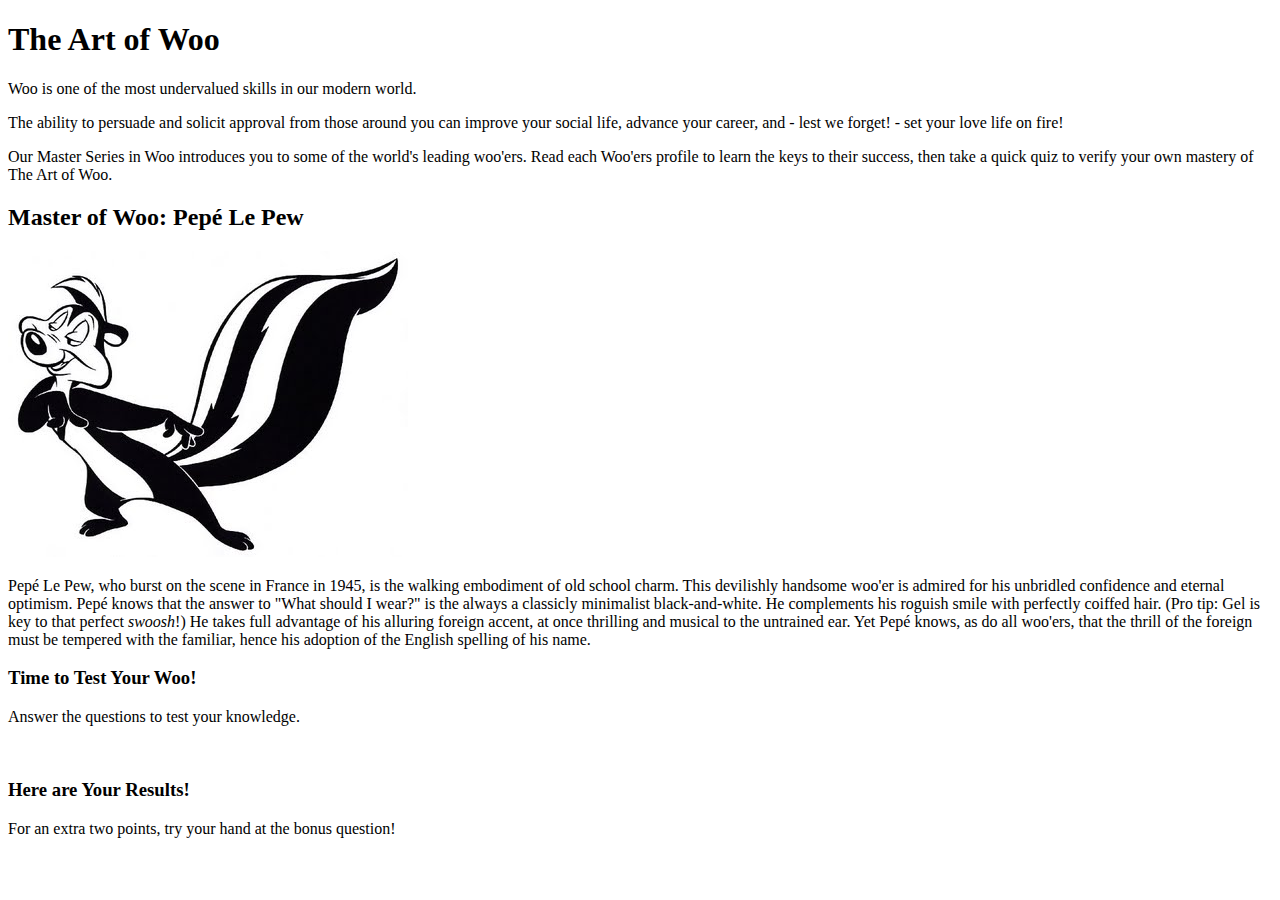
==== week1/pepe.html @ 329988dc "Add week1 folder" ====
<!DOCTYPE html>
<html>
  <head>
    <title>The Art of Woo</title>
  </head>

  <body>
    <div id="page">
      <header>
        <h1>The Art of Woo</h1>
          <p>Woo is one of the most undervalued skills in our modern world.</p>
          <p>The ability to persuade and solicit approval from those around you can improve your social life, advance your career, and - lest we forget! - set your love life on fire!</p>
          <p>Our Master Series in Woo introduces you to some of the world's leading woo'ers. Read each Woo'ers profile to learn the keys to their success, then take a quick quiz to verify your own mastery of The Art of Woo.</p>
      </header>
      <div id="content">
        <article>
          <h2>Master of Woo: Pep&eacute; Le Pew</h2>
          <img src="pepelepew.jpg" alt="" />
          <p>Pep&eacute; Le Pew, who burst on the scene in France in 1945, is the walking embodiment of old school charm. This devilishly handsome woo'er is admired for his unbridled confidence and eternal optimism. Pep&eacute; knows that the answer to "What should I wear?" is the always a classicly minimalist black-and-white. He complements his roguish smile with perfectly coiffed hair. (Pro tip: Gel is key to that perfect <em>swoosh</em>!) He takes full advantage of his alluring foreign accent, at once thrilling and musical to the untrained ear. Yet Pep&eacute; knows, as do all woo'ers, that the thrill of the foreign must be tempered with the familiar, hence his adoption of the English spelling of his name.</p>
        </article>
        <article>
          <h3>Time to Test Your Woo!</h3>
            <p>Answer the questions to test your knowledge.</p>
          <br />
          <h3>Here are Your Results!</h3>
            <p id="wooTestPepe"></p>
            <p>For an extra two points, try your hand at the bonus question!</p>
            <p id="bonusQ"></p>
        </article>
      </div> <!-- content -->




    <script src="pepe.js" type="text/javascript"></script>
  </body>
</html>
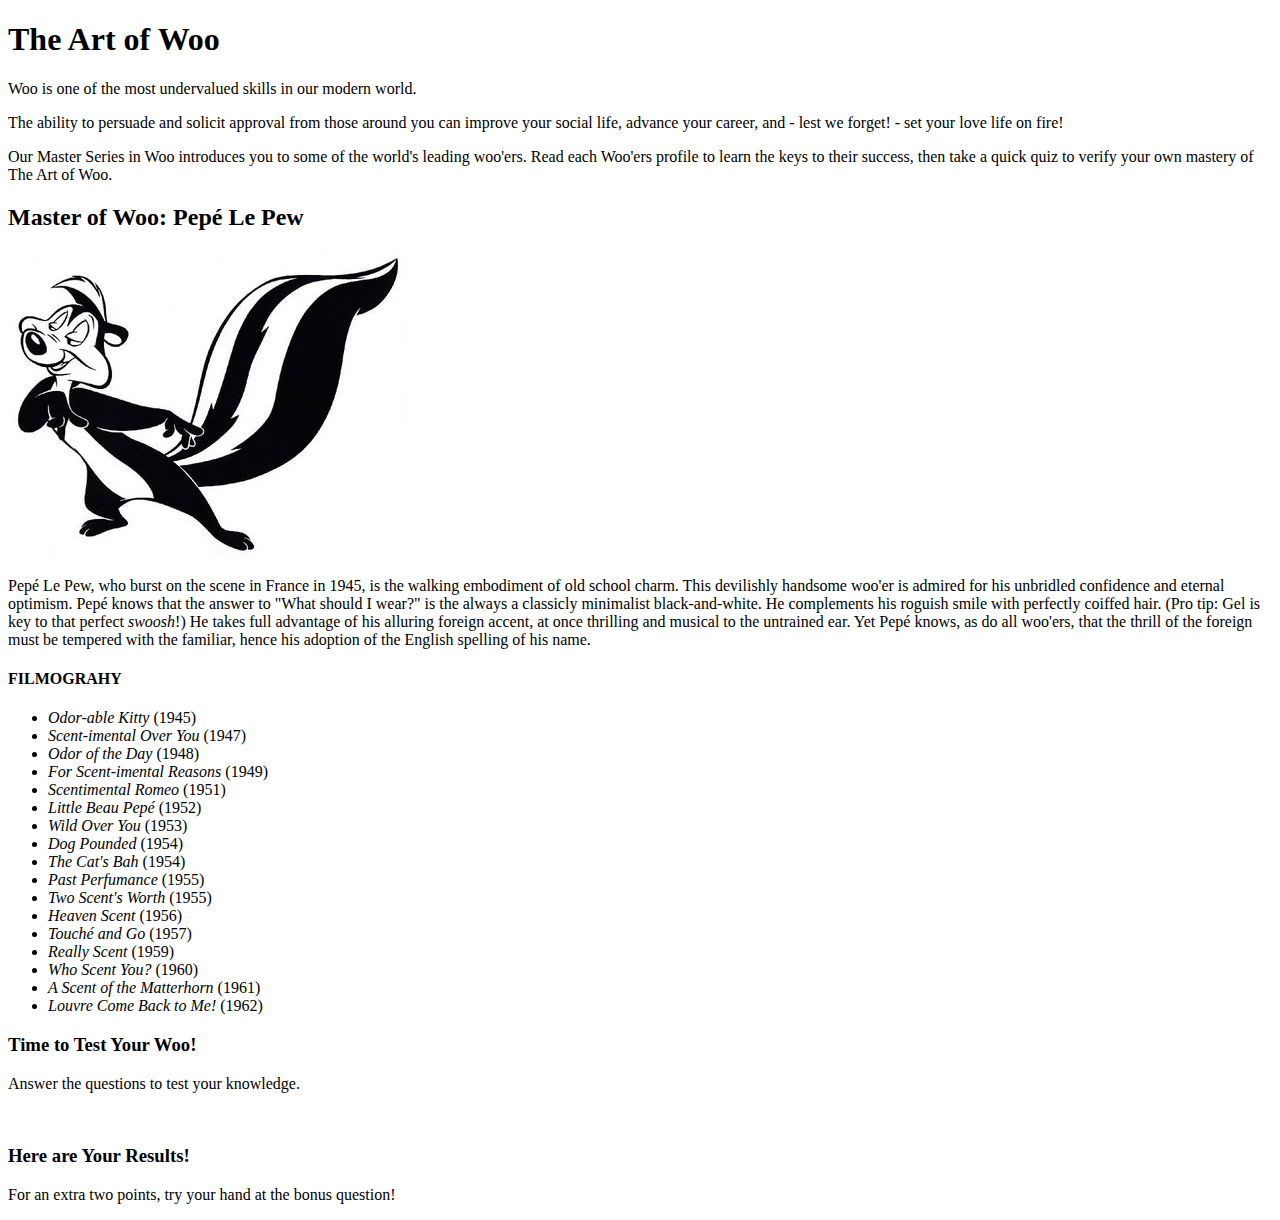
==== commit 3c98d851: "Add feature: unordered list" ====
--- a/week1/pepe.html
+++ b/week1/pepe.html
@@ -18,6 +18,28 @@
           <img src="pepelepew.jpg" alt="" />
           <p>Pep&eacute; Le Pew, who burst on the scene in France in 1945, is the walking embodiment of old school charm. This devilishly handsome woo'er is admired for his unbridled confidence and eternal optimism. Pep&eacute; knows that the answer to "What should I wear?" is the always a classicly minimalist black-and-white. He complements his roguish smile with perfectly coiffed hair. (Pro tip: Gel is key to that perfect <em>swoosh</em>!) He takes full advantage of his alluring foreign accent, at once thrilling and musical to the untrained ear. Yet Pep&eacute; knows, as do all woo'ers, that the thrill of the foreign must be tempered with the familiar, hence his adoption of the English spelling of his name.</p>
         </article>
+        <article class="">
+          <h4>FILMOGRAHY</h4>
+          <ul>
+            <li><i>Odor-able Kitty</i> (1945)</li>
+            <li><i>Scent-imental Over You</i> (1947)</li>
+            <li><i>Odor of the Day</i> (1948)</li>
+            <li><i>For Scent-imental Reasons</i> (1949)</li>
+            <li><i>Scentimental Romeo</i> (1951)</li>
+            <li><i>Little Beau Pepé</i> (1952)</li>
+            <li><i>Wild Over You</i> (1953)</li>
+            <li><i>Dog Pounded</i> (1954)</li>
+            <li><i>The Cat's Bah</i> (1954)</li>
+            <li><i>Past Perfumance</i> (1955)</li>
+            <li><i>Two Scent's Worth</i> (1955)</li>
+            <li><i>Heaven Scent</i> (1956)</li>
+            <li><i>Touché and Go</i> (1957)</li>
+            <li><i>Really Scent</i> (1959)</li>
+            <li><i>Who Scent You?</i> (1960)</li>
+            <li><i>A Scent of the Matterhorn</i> (1961)</li>
+            <li><i>Louvre Come Back to Me!</i> (1962)</li>
+          </ul>
+        </article>
         <article>
           <h3>Time to Test Your Woo!</h3>
             <p>Answer the questions to test your knowledge.</p>
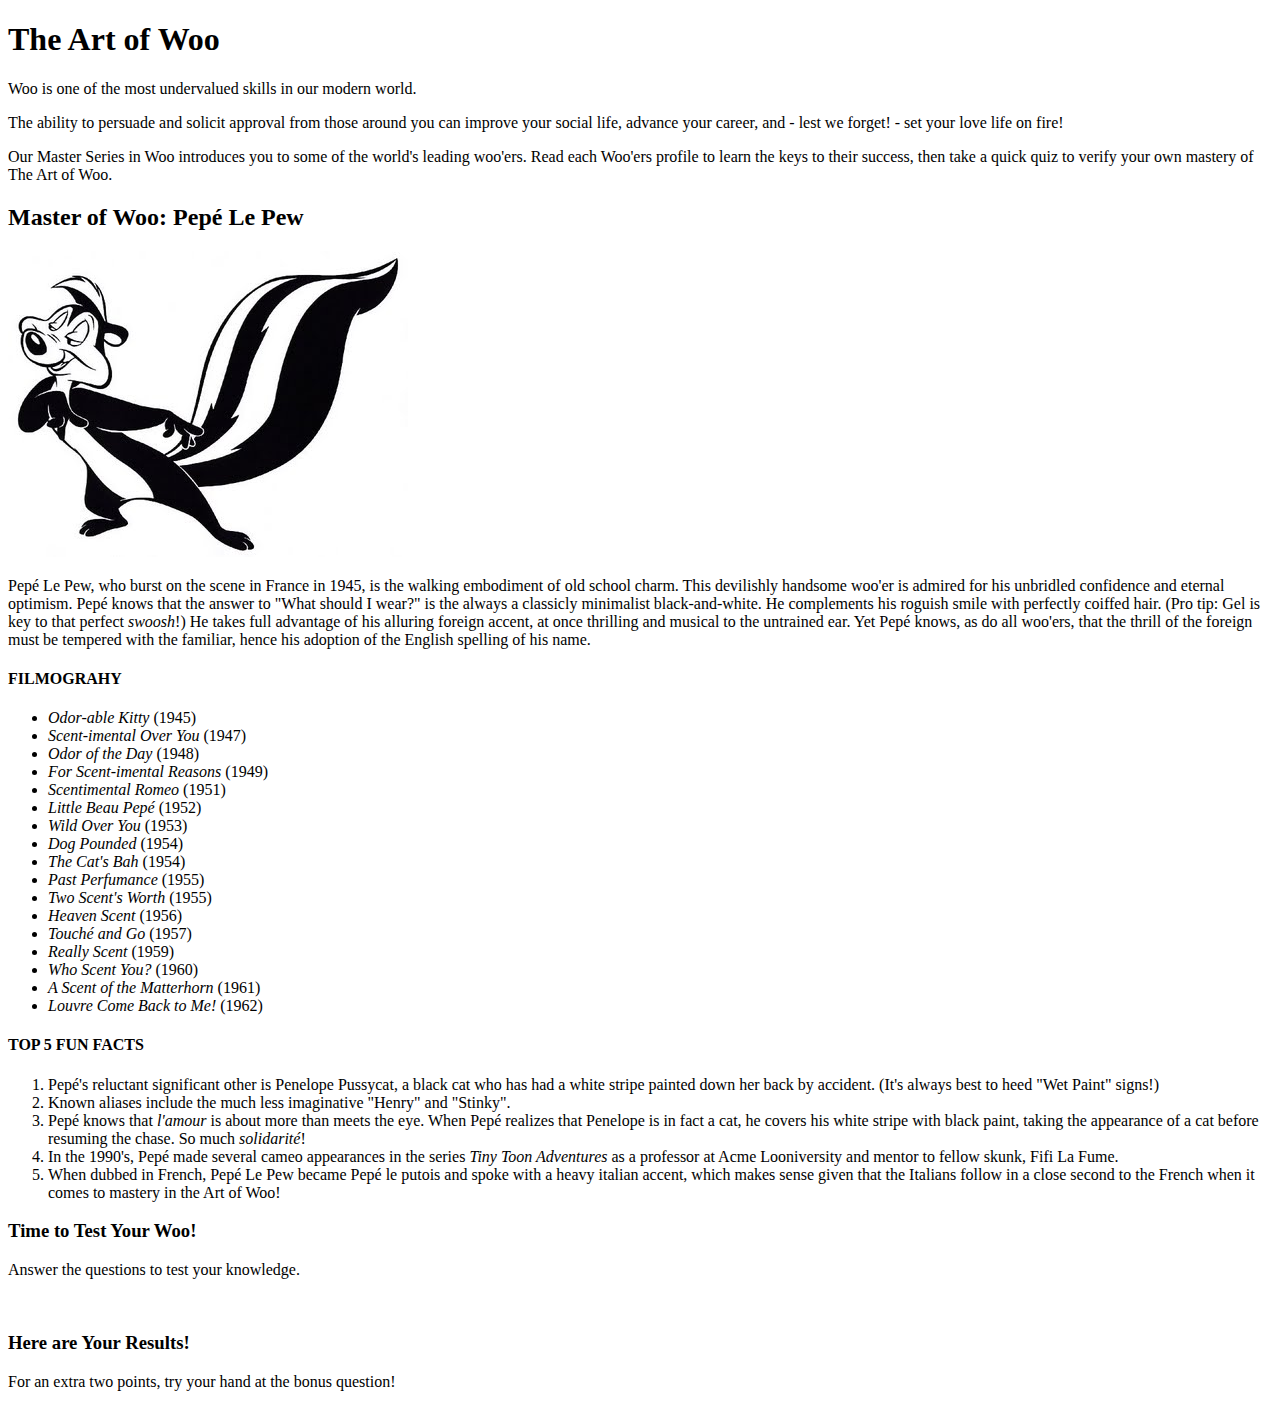
==== commit a497bd25: "Merge pull request #5 from mericks/day03-ol" ====
--- a/week1/pepe.html
+++ b/week1/pepe.html
@@ -40,6 +40,16 @@
             <li><i>Louvre Come Back to Me!</i> (1962)</li>
           </ul>
         </article>
+        <article class="">
+          <h4>TOP 5 FUN FACTS</h4>
+          <ol>
+            <li>Pepé's reluctant significant other is Penelope Pussycat, a black cat who has had a white stripe painted down her back by accident. (It's always best to heed "Wet Paint" signs!)</li>
+            <li>Known aliases include the much less imaginative "Henry" and "Stinky".</li>
+            <li>Pepé knows that <i>l'amour</i> is about more than meets the eye. When Pepé realizes that Penelope is in fact a cat, he covers his white stripe with black paint, taking the appearance of a cat before resuming the chase. So much <i>solidarité</i>!</li>
+            <li>In the 1990's, Pepé made several cameo appearances in the series <i>Tiny Toon Adventures</i> as a professor at Acme Looniversity and mentor to fellow skunk, Fifi La Fume.</li>
+            <li>When dubbed in French, Pepé Le Pew became Pepé le putois and spoke with a heavy italian accent, which makes sense given that the Italians follow in a close second to the French when it comes to mastery in the Art of Woo!</li>
+          </ol>
+        </article>
         <article>
           <h3>Time to Test Your Woo!</h3>
             <p>Answer the questions to test your knowledge.</p>
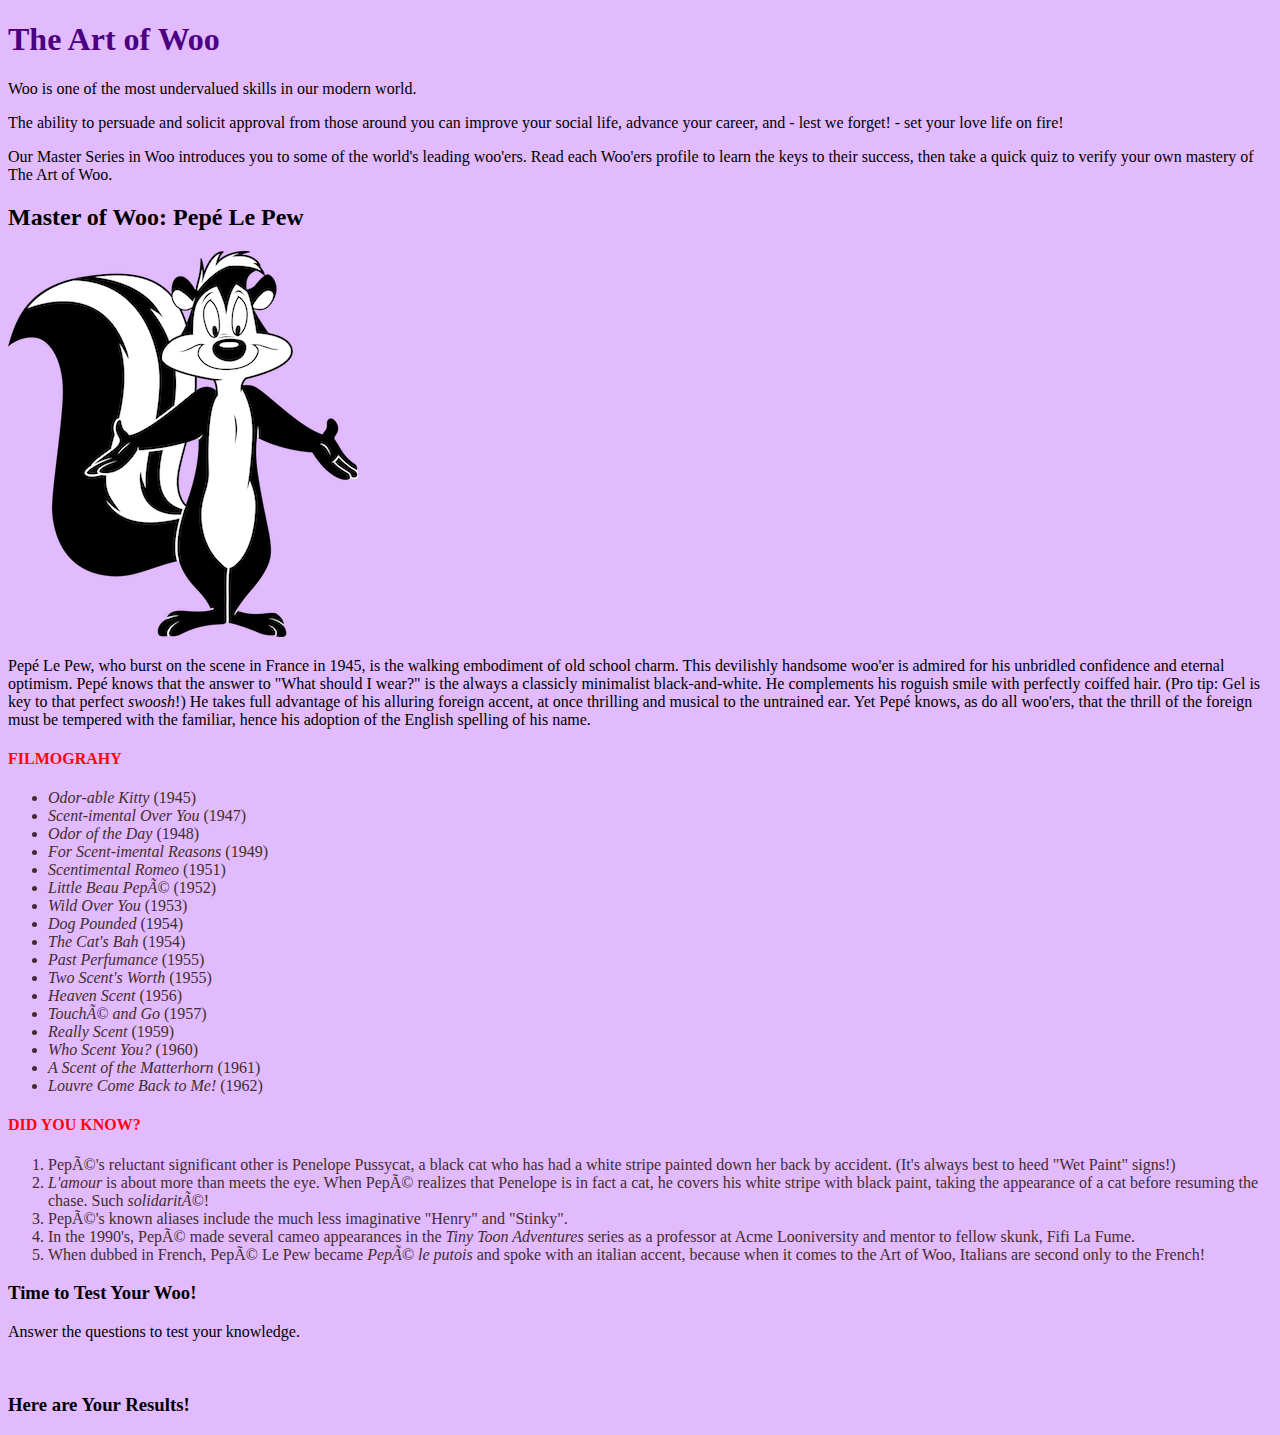
==== commit 0d25702b: "All files + css additions and username call out" ====
--- a/week1/pepe.html
+++ b/week1/pepe.html
@@ -2,6 +2,7 @@
 <html>
   <head>
     <title>The Art of Woo</title>
+    <link rel="stylesheet" type="text/css" href="pepe.css" charset="utf-8">
   </head>
 
   <body>
@@ -15,7 +16,7 @@
       <div id="content">
         <article>
           <h2>Master of Woo: Pep&eacute; Le Pew</h2>
-          <img src="pepelepew.jpg" alt="" />
+          <img src="pepelepew_standing.png" alt="" />
           <p>Pep&eacute; Le Pew, who burst on the scene in France in 1945, is the walking embodiment of old school charm. This devilishly handsome woo'er is admired for his unbridled confidence and eternal optimism. Pep&eacute; knows that the answer to "What should I wear?" is the always a classicly minimalist black-and-white. He complements his roguish smile with perfectly coiffed hair. (Pro tip: Gel is key to that perfect <em>swoosh</em>!) He takes full advantage of his alluring foreign accent, at once thrilling and musical to the untrained ear. Yet Pep&eacute; knows, as do all woo'ers, that the thrill of the foreign must be tempered with the familiar, hence his adoption of the English spelling of his name.</p>
         </article>
         <article class="">
@@ -41,13 +42,13 @@
           </ul>
         </article>
         <article class="">
-          <h4>TOP 5 FUN FACTS</h4>
+          <h4>DID YOU KNOW?</h4>
           <ol>
             <li>Pepé's reluctant significant other is Penelope Pussycat, a black cat who has had a white stripe painted down her back by accident. (It's always best to heed "Wet Paint" signs!)</li>
-            <li>Known aliases include the much less imaginative "Henry" and "Stinky".</li>
-            <li>Pepé knows that <i>l'amour</i> is about more than meets the eye. When Pepé realizes that Penelope is in fact a cat, he covers his white stripe with black paint, taking the appearance of a cat before resuming the chase. So much <i>solidarité</i>!</li>
-            <li>In the 1990's, Pepé made several cameo appearances in the series <i>Tiny Toon Adventures</i> as a professor at Acme Looniversity and mentor to fellow skunk, Fifi La Fume.</li>
-            <li>When dubbed in French, Pepé Le Pew became Pepé le putois and spoke with a heavy italian accent, which makes sense given that the Italians follow in a close second to the French when it comes to mastery in the Art of Woo!</li>
+            <li><i>L'amour</i> is about more than meets the eye. When Pepé realizes that Penelope is in fact a cat, he covers his white stripe with black paint, taking the appearance of a cat before resuming the chase. Such <i>solidarité</i>!</li>
+            <li>Pepé's known aliases include the much less imaginative "Henry" and "Stinky".</li>
+            <li>In the 1990's, Pepé made several cameo appearances in the <i>Tiny Toon Adventures</i> series as a professor at Acme Looniversity and mentor to fellow skunk, Fifi La Fume.</li>
+            <li>When dubbed in French, Pepé Le Pew became <i>Pepé le putois</i> and spoke with an italian accent, because when it comes to the Art of Woo, Italians are second only to the French!</li>
           </ol>
         </article>
         <article>
@@ -56,14 +57,10 @@
           <br />
           <h3>Here are Your Results!</h3>
             <p id="wooTestPepe"></p>
-            <p>For an extra two points, try your hand at the bonus question!</p>
             <p id="bonusQ"></p>
         </article>
       </div> <!-- content -->
 
-
-
-
     <script src="pepe.js" type="text/javascript"></script>
   </body>
 </html>
--- a/week1/pepe.css
+++ b/week1/pepe.css
@@ -0,0 +1,17 @@
+/* CSS stylesheet for Code 201 Week 1 Lab - Question Game */
+
+body {
+  background-color: #E2BBFF;
+}
+
+h1 {
+  color: #4B0082;
+}
+
+h4 {
+  color: #FF030D;
+}
+
+ul, ol {
+  color: #422C2F
+}
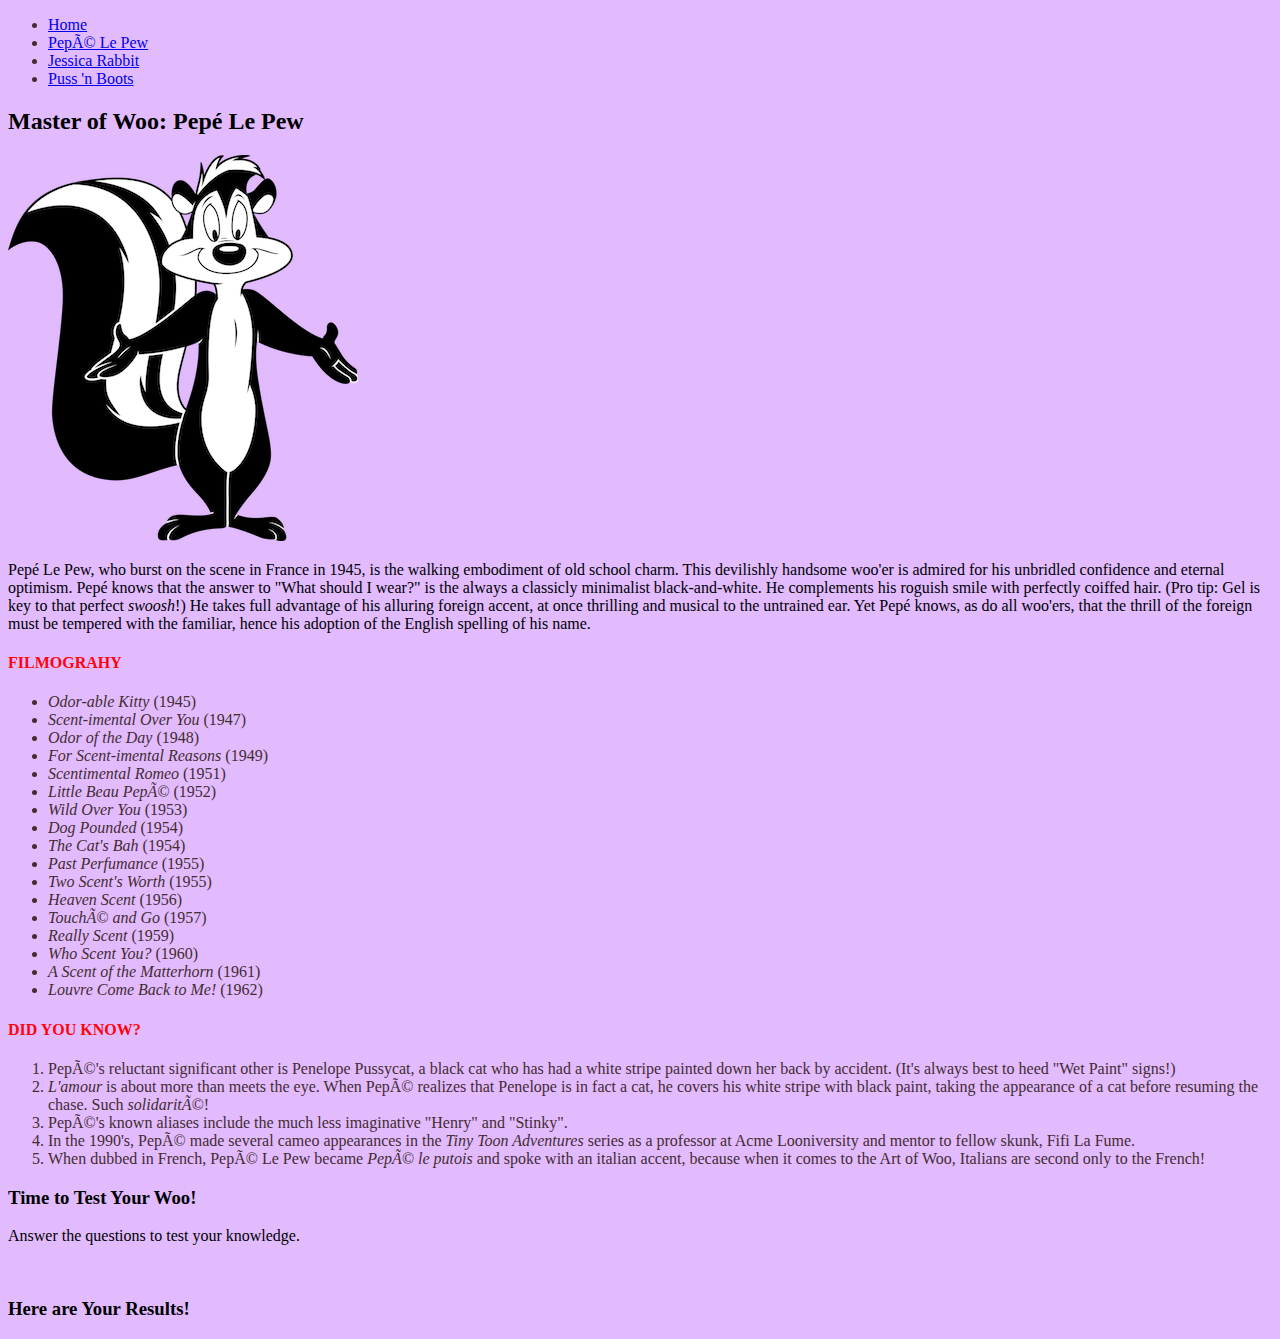
==== commit 99cf969f: "added separate game and index page" ====
--- a/week1/pepe.html
+++ b/week1/pepe.html
@@ -8,10 +8,14 @@
   <body>
     <div id="page">
       <header>
-        <h1>The Art of Woo</h1>
-          <p>Woo is one of the most undervalued skills in our modern world.</p>
-          <p>The ability to persuade and solicit approval from those around you can improve your social life, advance your career, and - lest we forget! - set your love life on fire!</p>
-          <p>Our Master Series in Woo introduces you to some of the world's leading woo'ers. Read each Woo'ers profile to learn the keys to their success, then take a quick quiz to verify your own mastery of The Art of Woo.</p>
+        <nav>
+          <ul>
+            <li><a href="index.html">Home</a></li>
+            <li class="active"><a href="pepe.html">Pepé Le Pew</a></li>
+            <li><a href="#">Jessica Rabbit</a></li>
+            <li><a href="#">Puss 'n Boots</a></li>
+          </ul>
+        </nav>
       </header>
       <div id="content">
         <article>
